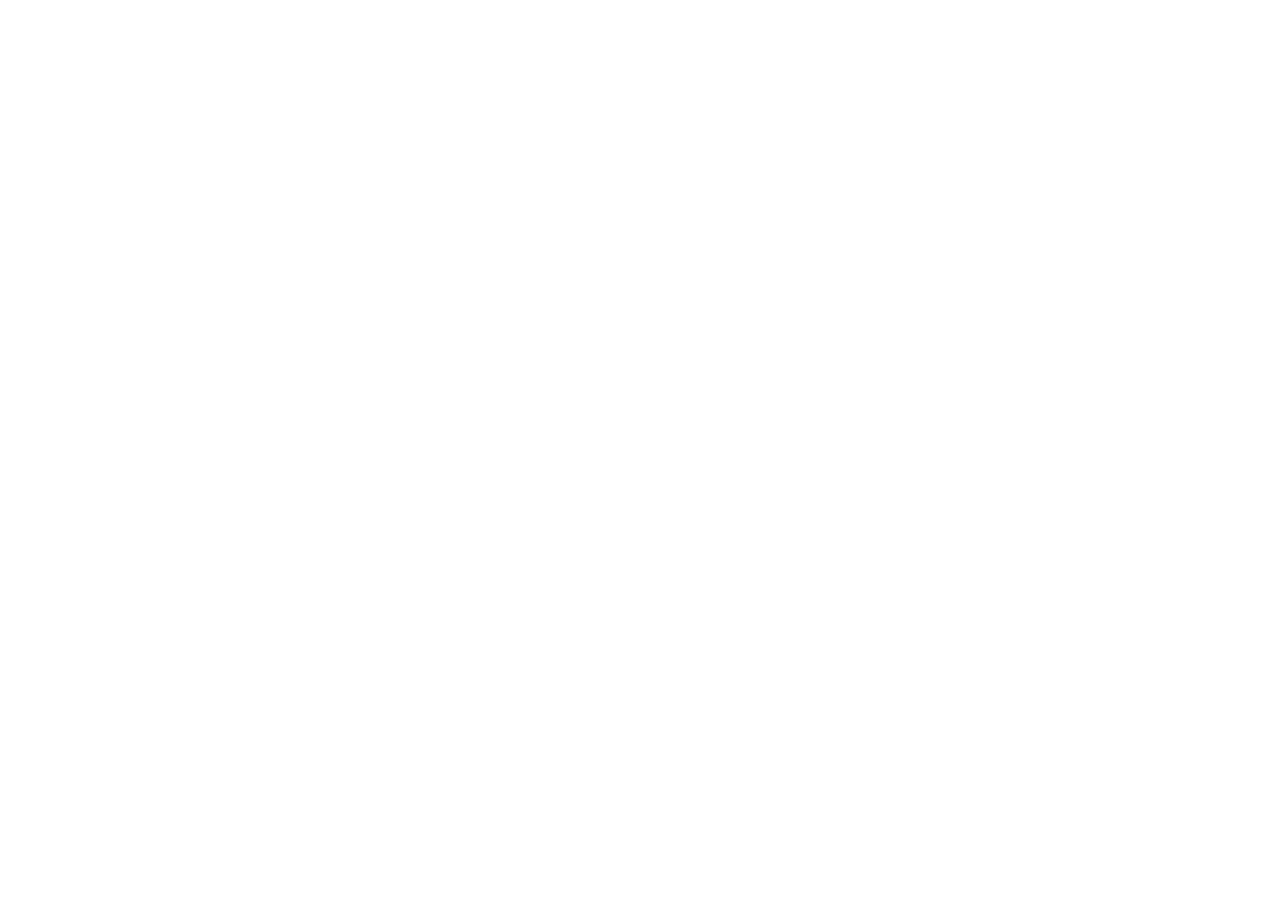
==== desafios/ex03/index.html @ cb9edf04 "." ====
<!DOCTYPE html>
<html lang="pt-br">
<head>
    <meta charset="UTF-8">
    <meta name="viewport" content="width=device-width, initial-scale=1.0">
    <title>Tabuada</title>
    <link rel="stylesheet" href="/desafios/ex01/style01.css">

</head>

<body>

    <div id="painel">
        <form action="" method="post"></form>
    </div>

    <div id="tabuada">

    </div>


<script src="/desafios/ex01/scr01.js"></script>
    
</body>
</html>
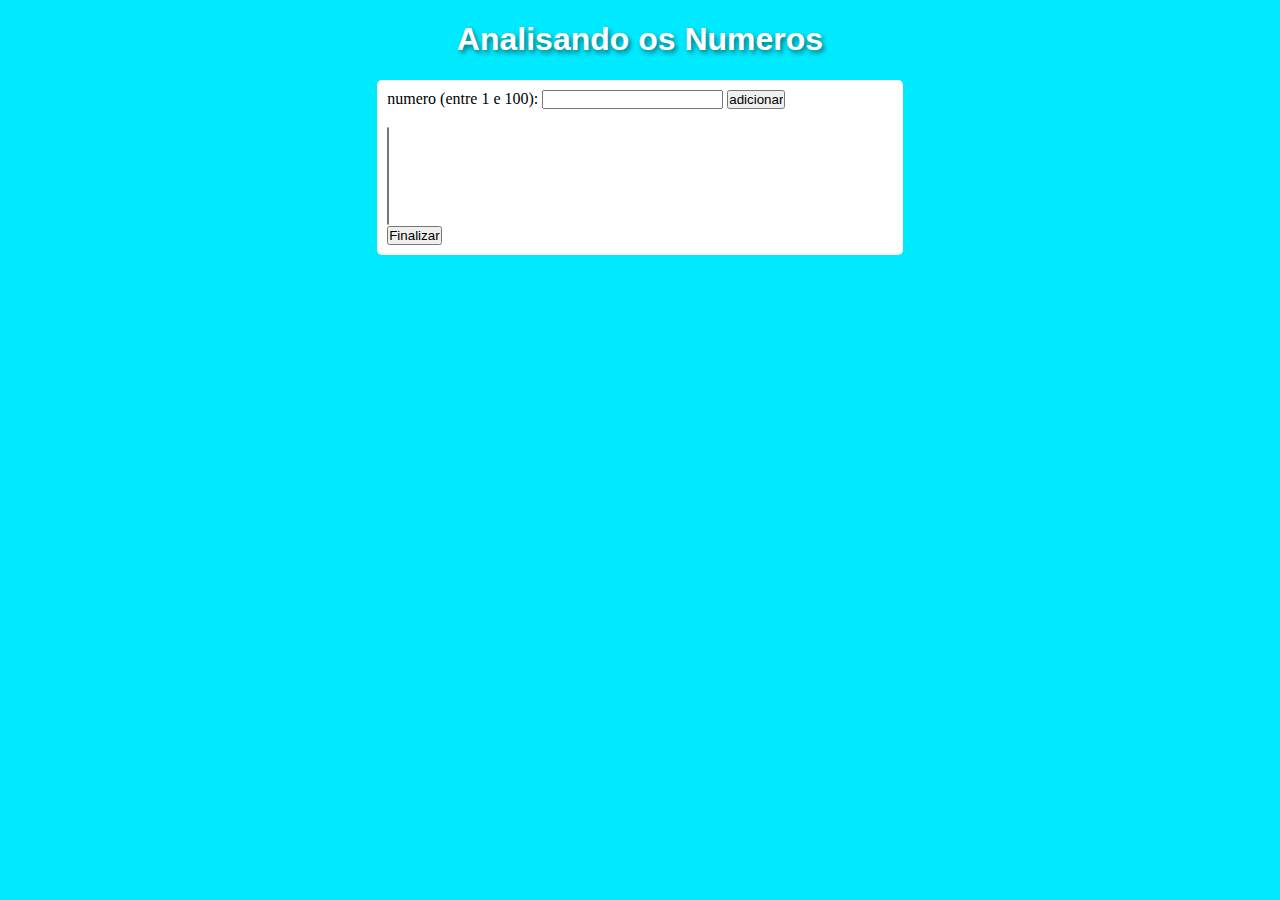
==== commit 4d771209: "." ====
--- a/desafios/ex03/index.html
+++ b/desafios/ex03/index.html
@@ -4,22 +4,30 @@
     <meta charset="UTF-8">
     <meta name="viewport" content="width=device-width, initial-scale=1.0">
     <title>Tabuada</title>
-    <link rel="stylesheet" href="/desafios/ex01/style01.css">
+    <link rel="stylesheet" href="style01.css">
 
 </head>
 
 <body>
+    <header>
+        <h1>Analisando os Numeros</h1>
+    </header>
+    
+    <section>
+        <div>
+            numero (entre 1 e 100):
+            <input type="number" name="fnum" id="fnum">
+            <input type="button" value="adicionar" onclick="adicionar">
+            <br><br><select name="flista" id="flista" size ='6'></select>
+            <br><input type="button" value="Finalizar">
+        </div>
+        <div id="res">
 
-    <div id="painel">
-        <form action="" method="post"></form>
-    </div>
+        </div>
 
-    <div id="tabuada">
+    </section>
 
-    </div>
-
-
-<script src="/desafios/ex01/scr01.js"></script>
+<script src="scr01.js"></script>
     
 </body>
 </html>--- a/desafios/ex03/style01.css
+++ b/desafios/ex03/style01.css
@@ -0,0 +1,32 @@
+@charset "UTF-8";
+
+*{
+    padding: 0px;
+}
+
+h1{
+    text-align: center;
+    color: white;
+    font-family: Arial, Helvetica, sans-serif;
+    text-shadow: 2.2px 3px 5px rgba(0, 0, 0, 0.514);
+
+}
+
+section{
+    background-color: white;
+    padding: 10px;
+    border-radius: 5px;
+    margin: 80px;
+    max-width: 40%;
+    margin: auto;
+
+}
+
+footer > p{
+    color: white;
+    text-align: center;
+}
+
+body{
+    background-color: rgb(0, 234, 255);
+}
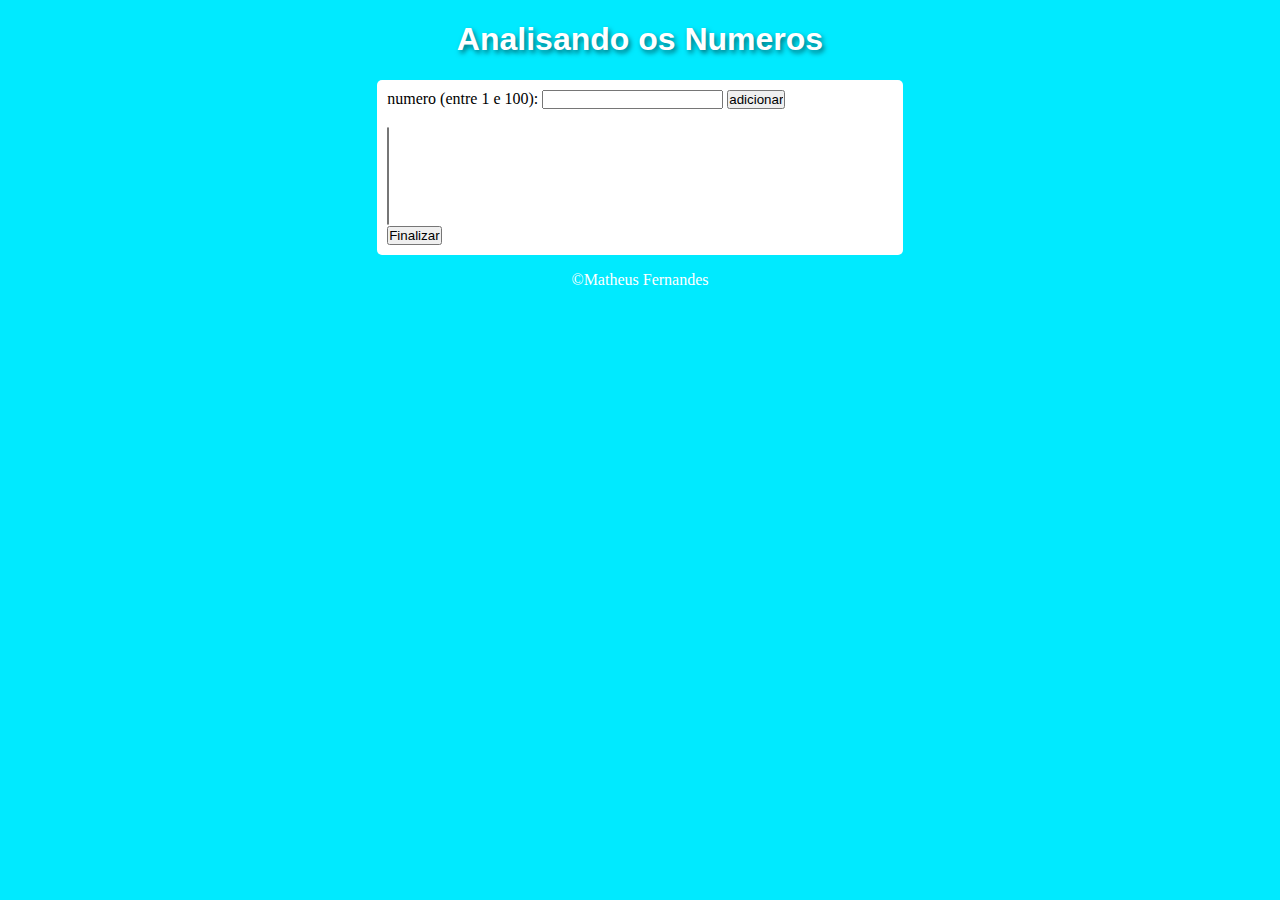
==== commit 2e3e0a16: "finish" ====
--- a/desafios/ex03/index.html
+++ b/desafios/ex03/index.html
@@ -17,9 +17,9 @@
         <div>
             numero (entre 1 e 100):
             <input type="number" name="fnum" id="fnum">
-            <input type="button" value="adicionar" onclick="adicionar">
+            <input type="button" value="adicionar" onclick="adicionar()">
             <br><br><select name="flista" id="flista" size ='6'></select>
-            <br><input type="button" value="Finalizar">
+            <br><input type="button" value="Finalizar" onclick="finalizar()">
         </div>
         <div id="res">
 
@@ -27,6 +27,10 @@
 
     </section>
 
+    <footer>
+        <p>&copy;Matheus Fernandes</p>
+    </footer>
+
 <script src="scr01.js"></script>
     
 </body>
